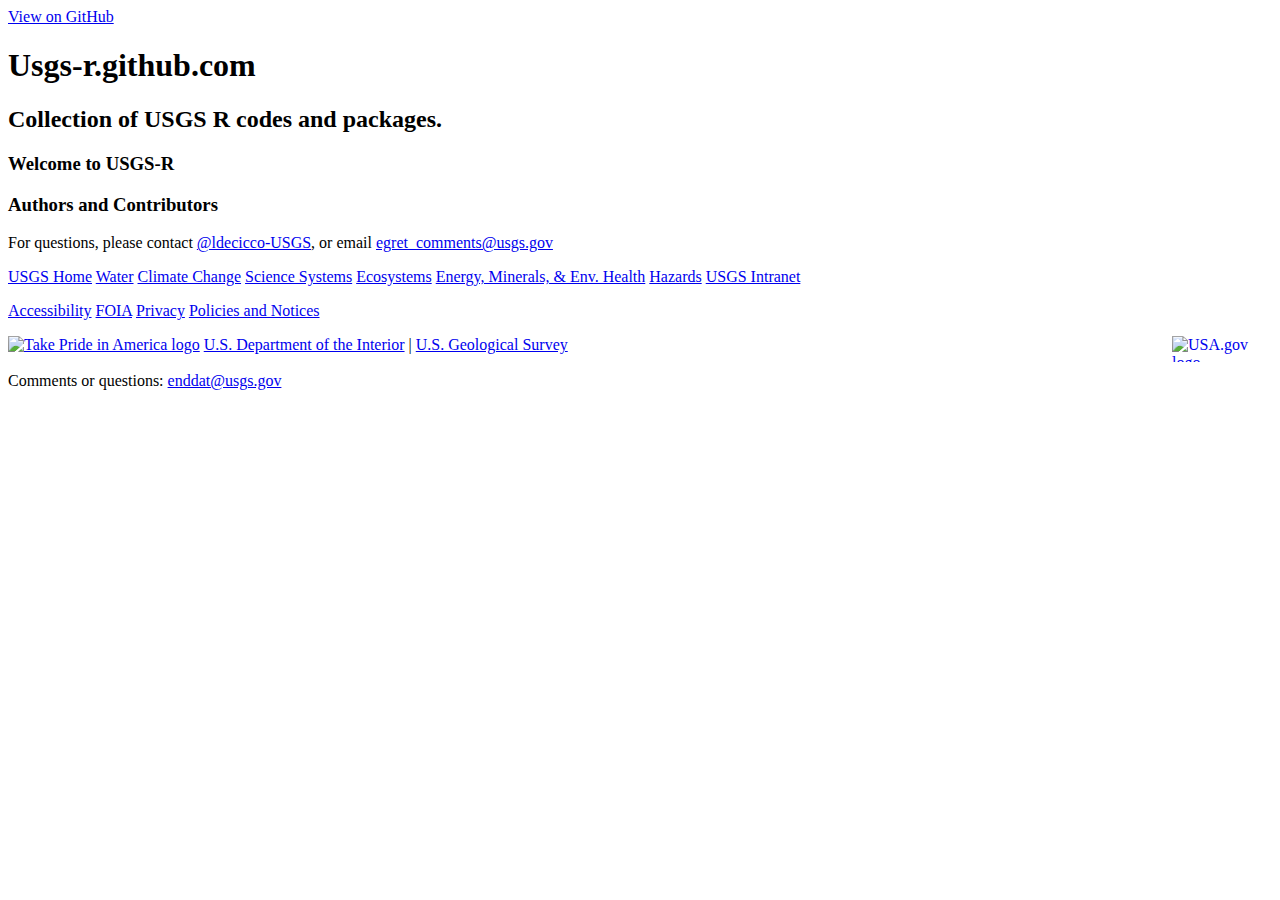
==== index.html @ cde2490f "Initial edits." ====
<!DOCTYPE html>
<html>

  <head>
    <meta charset='utf-8' />
    <meta http-equiv="X-UA-Compatible" content="chrome=1" />
    <meta name="description" content="Usgs-r.github.com : Collection of USGS R codes and packages." />

    <link rel="stylesheet" type="text/css" media="screen" href="stylesheets/stylesheet.css">

    <title>Usgs-r.github.com</title>
  </head>

  <body>

    <!-- HEADER -->
    <div id="header_wrap" class="outer">
        <header class="inner">
          <a id="forkme_banner" href="https://github.com/USGS-R">View on GitHub</a>

          <h1 id="project_title">Usgs-r.github.com</h1>
          <h2 id="project_tagline">Collection of USGS R codes and packages.</h2>

        </header>
    </div>

    <!-- MAIN CONTENT -->
    <div id="main_content_wrap" class="outer">
      <section id="main_content" class="inner">
        <h3>Welcome to USGS-R</h3>


<h3>Authors and Contributors</h3>

<p>For questions, please contact <a href="https://github.com/ldecicco-USGS" class="user-mention">@ldecicco-USGS</a>, or email <a href="mailto:egret_comments@usgs.gov">egret_comments@usgs.gov</a></p>

		</section>
	</div>
<div id="linksfooterbar">
   <!-- <p id="usgsfooterbar">-->
	<a href="http://www.usgs.gov/" title="USGS Home page.">USGS Home</a>
	<a href="http://water.usgs.gov/" title="USGS Water Resources of the United States">Water</a>
	<a href="http://www.usgs.gov/climate_landuse/" title="USGS Climate and Land Use Change">Climate Change</a>
	<a href="http://www.usgs.gov/core_science_systems/" title="USGS Core Science Systems">Science Systems</a>
	<a href="http://www.usgs.gov/ecosystems/" title="USGS Ecosystems">Ecosystems</a>
	<a href="http://www.usgs.gov/resources_envirohealth/" title="USGS Energy, Minerals, and Environmental Health">Energy, Minerals, &amp; Env. Health</a>
	<a href="http://www.usgs.gov/natural_hazards/" title="USGS Natural Hazards">Hazards</a>
	<a href="http://internal.usgs.gov/" title="USGS Intranet home page">USGS Intranet</a>
   <!-- </p>-->
</div>
<div id="usgsfooter">
      <p id="usgsfooterbar">
        <a href="http://www.usgs.gov/accessibility.html" title="Accessibility Policy (Section 508)">Accessibility</a>
        <a href="http://www.usgs.gov/foia/" title="Freedom of Information Act">FOIA</a>
        <a href="http://www.usgs.gov/privacy.html" title="Privacy policies of the U.S. Geological Survey.">Privacy</a>
        <a href="http://www.usgs.gov/policies_notices.html" title="Policies and notices that govern information posted on USGS Web sites.">Policies and Notices</a>
      </p>

      <p id="usgsfootertext">
        <a href="http://www.takepride.gov/"><img src="http://www.usgs.gov/images/footer_graphic_takePride.jpg" alt="Take Pride in America logo" title="Take Pride in America Home Page" width="60" height="58"/></a>
	<a href="http://firstgov.gov/"><img src="http://www.usgs.gov/images/footer_graphic_usagov.jpg" alt="USA.gov logo" width="90" height="26" style="float: right; margin-right: 10px;" title="USAGov: Government Made Easy."/></a>
        <a href="http://www.doi.gov/">U.S. Department of the Interior</a> |
        <a href="http://www.usgs.gov/">U.S. Geological Survey</a><br />
        <br />

<!--        Page Contact Information: <a href="http://water.usgs.gov/user_feedback_form.html">Water Webserver Team</a><br />-->
        Comments or questions: <a href="mailto:enddat@usgs.gov" title="Opens an email client.">enddat@usgs.gov</a><br />

      </p>
</div>


  </body>
</html>
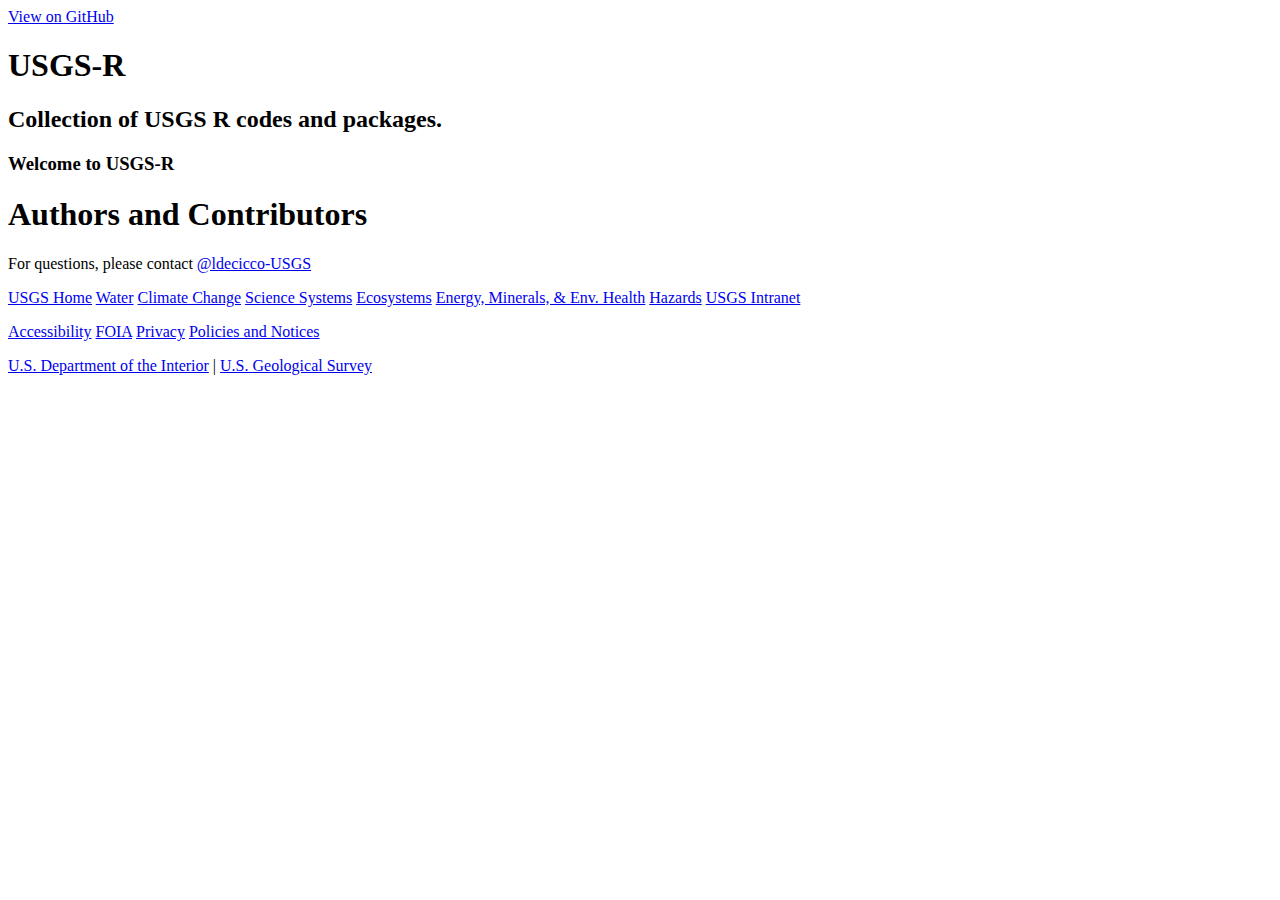
==== commit 857f879a: "Took out image." ====
--- a/index.html
+++ b/index.html
@@ -7,8 +7,11 @@
     <meta name="description" content="Usgs-r.github.com : Collection of USGS R codes and packages." />
 
     <link rel="stylesheet" type="text/css" media="screen" href="stylesheets/stylesheet.css">
-
-    <title>Usgs-r.github.com</title>
+	<link href="http://www.usgs.gov/styles/common.css" rel="stylesheet" type="text/css">
+	<link href="http://www.usgs.gov/frameworkfiles/styles/custom.css" rel="stylesheet" type="text/css">
+	<link href="http://www.usgs.gov/frameworkfiles/styles/framework.css" rel="stylesheet" type="text/css">
+	<link rel="shortcut icon" type="image/ico" href="images/favicon.ico">
+    <title>USGS-R</title>
   </head>
 
   <body>
@@ -18,7 +21,7 @@
         <header class="inner">
           <a id="forkme_banner" href="https://github.com/USGS-R">View on GitHub</a>
 
-          <h1 id="project_title">Usgs-r.github.com</h1>
+          <h1 id="project_title">USGS-R</h1>
           <h2 id="project_tagline">Collection of USGS R codes and packages.</h2>
 
         </header>
@@ -30,14 +33,14 @@
         <h3>Welcome to USGS-R</h3>
 
 
-<h3>Authors and Contributors</h3>
+<h1>Authors and Contributors</h1>
 
-<p>For questions, please contact <a href="https://github.com/ldecicco-USGS" class="user-mention">@ldecicco-USGS</a>, or email <a href="mailto:egret_comments@usgs.gov">egret_comments@usgs.gov</a></p>
+<p>For questions, please contact <a href="https://github.com/ldecicco-USGS" class="user-mention">@ldecicco-USGS</a>
 
 		</section>
 	</div>
 <div id="linksfooterbar">
-   <!-- <p id="usgsfooterbar">-->
+   <p id="usgsfooterbar">
 	<a href="http://www.usgs.gov/" title="USGS Home page.">USGS Home</a>
 	<a href="http://water.usgs.gov/" title="USGS Water Resources of the United States">Water</a>
 	<a href="http://www.usgs.gov/climate_landuse/" title="USGS Climate and Land Use Change">Climate Change</a>
@@ -46,7 +49,7 @@
 	<a href="http://www.usgs.gov/resources_envirohealth/" title="USGS Energy, Minerals, and Environmental Health">Energy, Minerals, &amp; Env. Health</a>
 	<a href="http://www.usgs.gov/natural_hazards/" title="USGS Natural Hazards">Hazards</a>
 	<a href="http://internal.usgs.gov/" title="USGS Intranet home page">USGS Intranet</a>
-   <!-- </p>-->
+   </p>
 </div>
 <div id="usgsfooter">
       <p id="usgsfooterbar">
@@ -57,15 +60,10 @@
       </p>
 
       <p id="usgsfootertext">
-        <a href="http://www.takepride.gov/"><img src="http://www.usgs.gov/images/footer_graphic_takePride.jpg" alt="Take Pride in America logo" title="Take Pride in America Home Page" width="60" height="58"/></a>
-	<a href="http://firstgov.gov/"><img src="http://www.usgs.gov/images/footer_graphic_usagov.jpg" alt="USA.gov logo" width="90" height="26" style="float: right; margin-right: 10px;" title="USAGov: Government Made Easy."/></a>
+       <!-- <a href="http://www.takepride.gov/"><img src="http://www.usgs.gov/images/footer_graphic_takePride.jpg" alt="Take Pride in America logo" title="Take Pride in America Home Page" style="float: right; margin-right: 10px;" width="60" height="58"/></a>
+	<a href="http://firstgov.gov/"><img src="http://www.usgs.gov/images/footer_graphic_usagov.jpg" alt="USA.gov logo" width="90" height="26" style="float: right; margin-right: 10px;" title="USAGov: Government Made Easy."/></a>-->
         <a href="http://www.doi.gov/">U.S. Department of the Interior</a> |
         <a href="http://www.usgs.gov/">U.S. Geological Survey</a><br />
-        <br />
-
-<!--        Page Contact Information: <a href="http://water.usgs.gov/user_feedback_form.html">Water Webserver Team</a><br />-->
-        Comments or questions: <a href="mailto:enddat@usgs.gov" title="Opens an email client.">enddat@usgs.gov</a><br />
-
       </p>
 </div>
 
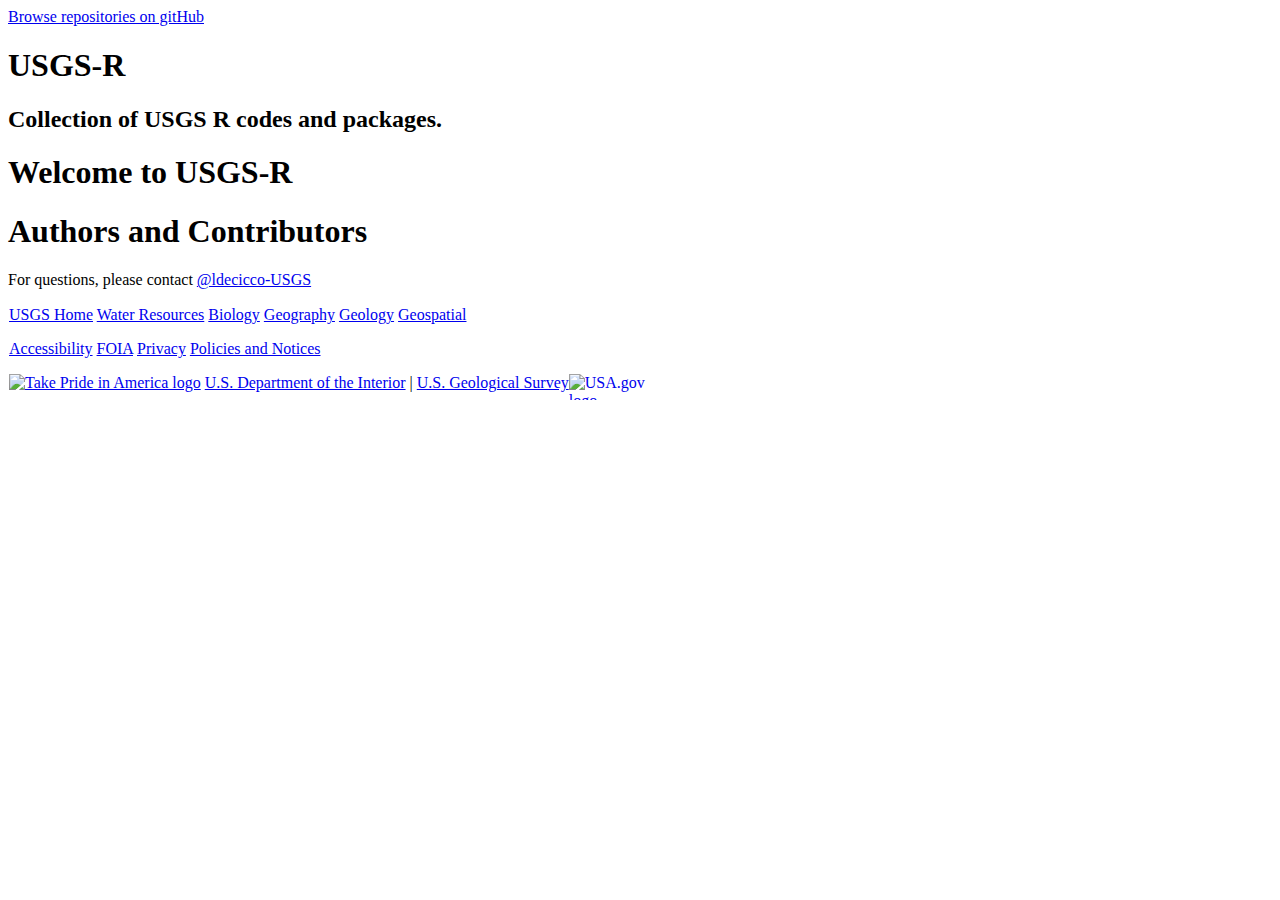
==== commit 58cd4311: "Testing some formatting." ====
--- a/index.html
+++ b/index.html
@@ -19,7 +19,7 @@
     <!-- HEADER -->
     <div id="header_wrap" class="outer">
         <header class="inner">
-          <a id="forkme_banner" href="https://github.com/USGS-R">View on GitHub</a>
+          <a id="forkme_banner" href="https://github.com/USGS-R">Browse repositories on gitHub</a>
 
           <h1 id="project_title">USGS-R</h1>
           <h2 id="project_tagline">Collection of USGS R codes and packages.</h2>
@@ -30,42 +30,53 @@
     <!-- MAIN CONTENT -->
     <div id="main_content_wrap" class="outer">
       <section id="main_content" class="inner">
-        <h3>Welcome to USGS-R</h3>
+        <h1>Welcome to USGS-R</h1>
 
 
-<h1>Authors and Contributors</h1>
+        <h1>Authors and Contributors</h1>
 
 <p>For questions, please contact <a href="https://github.com/ldecicco-USGS" class="user-mention">@ldecicco-USGS</a>
 
 		</section>
 	</div>
-<div id="linksfooterbar">
-   <p id="usgsfooterbar">
-	<a href="http://www.usgs.gov/" title="USGS Home page.">USGS Home</a>
-	<a href="http://water.usgs.gov/" title="USGS Water Resources of the United States">Water</a>
-	<a href="http://www.usgs.gov/climate_landuse/" title="USGS Climate and Land Use Change">Climate Change</a>
-	<a href="http://www.usgs.gov/core_science_systems/" title="USGS Core Science Systems">Science Systems</a>
-	<a href="http://www.usgs.gov/ecosystems/" title="USGS Ecosystems">Ecosystems</a>
-	<a href="http://www.usgs.gov/resources_envirohealth/" title="USGS Energy, Minerals, and Environmental Health">Energy, Minerals, &amp; Env. Health</a>
-	<a href="http://www.usgs.gov/natural_hazards/" title="USGS Natural Hazards">Hazards</a>
-	<a href="http://internal.usgs.gov/" title="USGS Intranet home page">USGS Intranet</a>
-   </p>
+	
+<table id="contenttable" cellspacing="0">
+    <!--DWLayoutTable-->
+    <tr>
+        <td width="100%" height="16" valign="top">
+        
+	<!-- BEGIN USGS Footer Template -->
+	<div id="linksfooterbar">
+	<a href="http://www.usgs.gov/" title="USGS Home page">USGS Home</a>
+	<a href="http://water.usgs.gov/" title="USGS Water Resources Discipline">Water Resources</a>
+	<a href="http://biology.usgs.gov/" title="USGS Biological Resources Discipline">Biology</a>
+	<a href="http://geography.usgs.gov/" title="USGS Geography Discipline">Geography</a>
+	<a href="http://geology.usgs.gov/index.htm" title="USGS Geology Discipline">Geology</a>
+	<a href="http://www.usgs.gov/ngpo/" title="USGS National Geospatial Program Office">Geospatial</a>
 </div>
-<div id="usgsfooter">
-      <p id="usgsfooterbar">
-        <a href="http://www.usgs.gov/accessibility.html" title="Accessibility Policy (Section 508)">Accessibility</a>
-        <a href="http://www.usgs.gov/foia/" title="Freedom of Information Act">FOIA</a>
-        <a href="http://www.usgs.gov/privacy.html" title="Privacy policies of the U.S. Geological Survey.">Privacy</a>
-        <a href="http://www.usgs.gov/policies_notices.html" title="Policies and notices that govern information posted on USGS Web sites.">Policies and Notices</a>
-      </p>
+	<div id="usgsfooter" class="outer">
 
-      <p id="usgsfootertext">
-       <!-- <a href="http://www.takepride.gov/"><img src="http://www.usgs.gov/images/footer_graphic_takePride.jpg" alt="Take Pride in America logo" title="Take Pride in America Home Page" style="float: right; margin-right: 10px;" width="60" height="58"/></a>
-	<a href="http://firstgov.gov/"><img src="http://www.usgs.gov/images/footer_graphic_usagov.jpg" alt="USA.gov logo" width="90" height="26" style="float: right; margin-right: 10px;" title="USAGov: Government Made Easy."/></a>-->
-        <a href="http://www.doi.gov/">U.S. Department of the Interior</a> |
-        <a href="http://www.usgs.gov/">U.S. Geological Survey</a><br />
-      </p>
-</div>
+	<p id="usgsfooterbar">
+		<a href="http://www.usgs.gov/laws/accessibility.html" title="Accessibility Policy (Section 508)">Accessibility</a>
+		<a href="http://www.usgs.gov/foia/" title="Freedom of Information Act">FOIA</a>
+		<a href="http://www.usgs.gov/laws/privacy.html" title="Privacy policies of the U.S. Geological Survey.">Privacy</a>
+		<a href="http://www.usgs.gov/laws/policies_notices.html" title="Policies and notices that govern information posted on USGS Web sites.">Policies and Notices</a>
+	</p>
+
+		<p id="usgsfootertext">
+			<a href="http://www.takepride.gov/"><img src="http://www.usgs.gov/images/footer_graphic_takePride.jpg" alt="Take Pride in America logo" title="Take Pride in America Home Page" width="60" height="58" /></a>
+		<a href="http://usa.gov/"><img src="http://www.usgs.gov/images/footer_graphic_usagov.jpg" alt="USA.gov logo" width="90" height="26" style="float: right; margin-right: 10px;" title="USAGov: Government Made Easy." /></a>
+			<a href="http://www.doi.gov/">U.S. Department of the Interior</a> |
+			<a href="http://www.usgs.gov/">U.S. Geological Survey</a><br />
+	
+		</p>
+
+	</div>
+	<!-- END USGS Footer Template -->
+
+</td>
+    </tr>
+</table>
 
 
   </body>
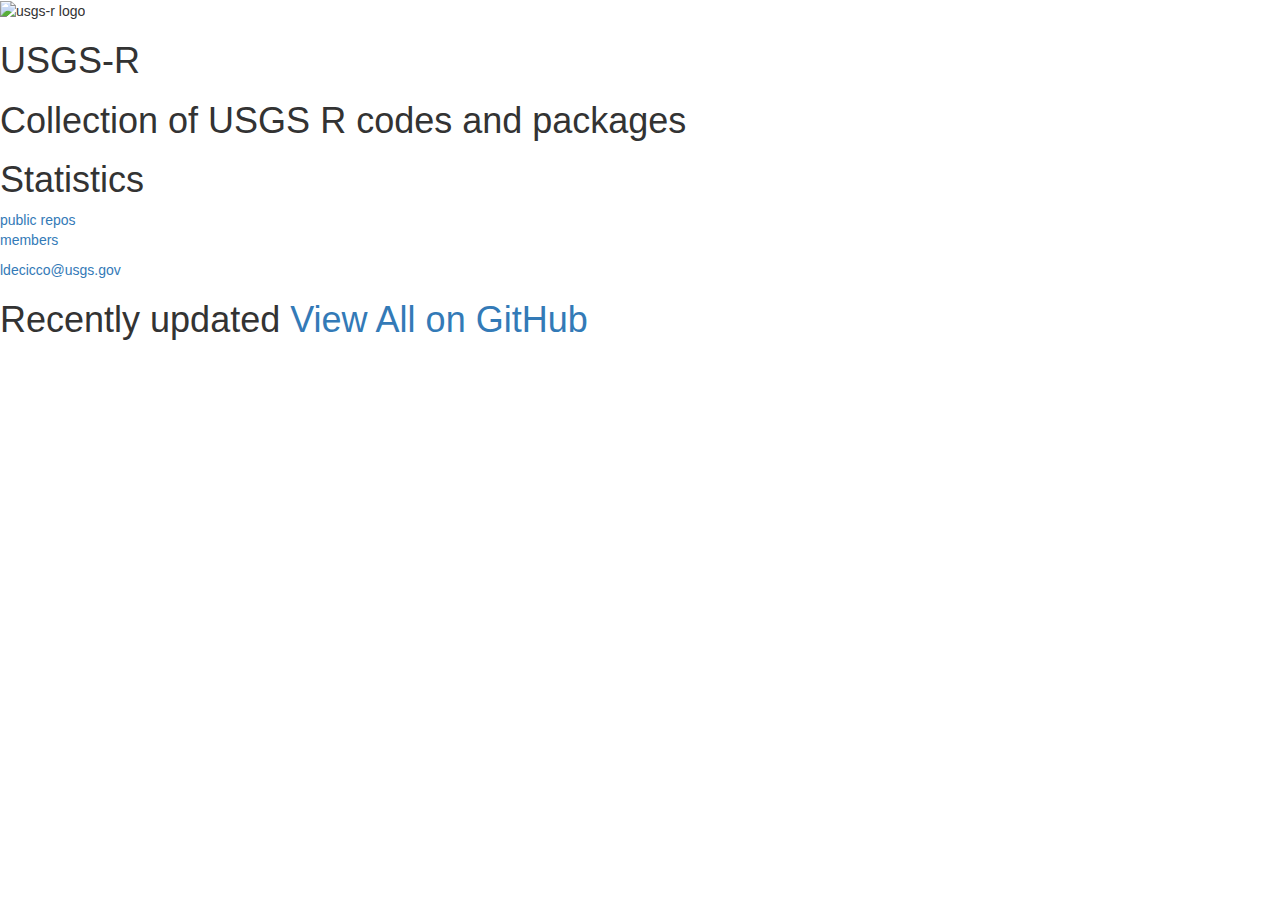
==== commit 3910e5e6: "Merge pull request #9 from ldecicco-USGS/master" ====
--- a/index.html
+++ b/index.html
@@ -1,83 +1,343 @@
-<!DOCTYPE html>
+<!doctype html>
 <html>
-
-  <head>
-    <meta charset='utf-8' />
+<head>
+ <meta charset='utf-8' />
     <meta http-equiv="X-UA-Compatible" content="chrome=1" />
     <meta name="description" content="Usgs-r.github.com : Collection of USGS R codes and packages." />
-
-    <link rel="stylesheet" type="text/css" media="screen" href="stylesheets/stylesheet.css">
-	<link href="http://www.usgs.gov/styles/common.css" rel="stylesheet" type="text/css">
-	<link href="http://www.usgs.gov/frameworkfiles/styles/custom.css" rel="stylesheet" type="text/css">
-	<link href="http://www.usgs.gov/frameworkfiles/styles/framework.css" rel="stylesheet" type="text/css">
+    
+    
+  
+  <link href="stylesheets/reset.css" rel="stylesheet" type="text/css">
+  <link href="stylesheets/grid.css" rel="stylesheet" type="text/css">
+  <link href="stylesheets/style.css" rel="stylesheet" type="text/css">
+  
+  
 	<link rel="shortcut icon" type="image/ico" href="images/favicon.ico">
+ 
     <title>USGS-R</title>
-  </head>
-
-  <body>
-
-    <!-- HEADER -->
-    <div id="header_wrap" class="outer">
-        <header class="inner">
-          <a id="forkme_banner" href="https://github.com/USGS-R">Browse repositories on gitHub</a>
-
-          <h1 id="project_title">USGS-R</h1>
-          <h2 id="project_tagline">Collection of USGS R codes and packages.</h2>
-
-        </header>
-    </div>
-
-    <!-- MAIN CONTENT -->
-    <div id="main_content_wrap" class="outer">
-      <section id="main_content" class="inner">
-        <h1>Welcome to USGS-R</h1>
-
-
-        <h1>Authors and Contributors</h1>
-
-<p>For questions, please contact <a href="https://github.com/ldecicco-USGS" class="user-mention">@ldecicco-USGS</a>
-
-		</section>
-	</div>
+    
+    <link rel="stylesheet" href="http://ajax.googleapis.com/ajax/libs/jqueryui/1.8.9/themes/base/jquery-ui.css" type="text/css" media="all" /> 
+    <script src="http://ajax.aspnetcdn.com/ajax/jQuery/jquery-1.5.min.js" type="text/javascript"></script>
+    <script src="http://ajax.googleapis.com/ajax/libs/jqueryui/1.8.9/jquery-ui.min.js" type="text/javascript"></script>
+    
+    <!-- Latest compiled and minified CSS -->
+    <link rel="stylesheet" href="//maxcdn.bootstrapcdn.com/bootstrap/3.2.0/css/bootstrap.min.css">
+    
+    <!-- Optional theme -->
+    <link rel="stylesheet" href="//maxcdn.bootstrapcdn.com/bootstrap/3.2.0/css/bootstrap-theme.min.css">
+    
+    <!-- Latest compiled and minified JavaScript -->
+    <script src="//maxcdn.bootstrapcdn.com/bootstrap/3.2.0/js/bootstrap.min.js"></script>
+    
+    <script src="javascripts/strftime.js" type="text/javascript"></script>
+    
+    <script type="text/javascript">
 	
-<table id="contenttable" cellspacing="0">
-    <!--DWLayoutTable-->
-    <tr>
-        <td width="100%" height="16" valign="top">
-        
-	<!-- BEGIN USGS Footer Template -->
-	<div id="linksfooterbar">
-	<a href="http://www.usgs.gov/" title="USGS Home page">USGS Home</a>
-	<a href="http://water.usgs.gov/" title="USGS Water Resources Discipline">Water Resources</a>
-	<a href="http://biology.usgs.gov/" title="USGS Biological Resources Discipline">Biology</a>
-	<a href="http://geography.usgs.gov/" title="USGS Geography Discipline">Geography</a>
-	<a href="http://geology.usgs.gov/index.htm" title="USGS Geology Discipline">Geology</a>
-	<a href="http://www.usgs.gov/ngpo/" title="USGS National Geospatial Program Office">Geospatial</a>
-</div>
-	<div id="usgsfooter" class="outer">
-
-	<p id="usgsfooterbar">
-		<a href="http://www.usgs.gov/laws/accessibility.html" title="Accessibility Policy (Section 508)">Accessibility</a>
-		<a href="http://www.usgs.gov/foia/" title="Freedom of Information Act">FOIA</a>
-		<a href="http://www.usgs.gov/laws/privacy.html" title="Privacy policies of the U.S. Geological Survey.">Privacy</a>
-		<a href="http://www.usgs.gov/laws/policies_notices.html" title="Policies and notices that govern information posted on USGS Web sites.">Policies and Notices</a>
-	</p>
-
-		<p id="usgsfootertext">
-			<a href="http://www.takepride.gov/"><img src="http://www.usgs.gov/images/footer_graphic_takePride.jpg" alt="Take Pride in America logo" title="Take Pride in America Home Page" width="60" height="58" /></a>
-		<a href="http://usa.gov/"><img src="http://www.usgs.gov/images/footer_graphic_usagov.jpg" alt="USA.gov logo" width="90" height="26" style="float: right; margin-right: 10px;" title="USAGov: Government Made Easy." /></a>
-			<a href="http://www.doi.gov/">U.S. Department of the Interior</a> |
-			<a href="http://www.usgs.gov/">U.S. Geological Survey</a><br />
-	
-		</p>
-
-	</div>
-	<!-- END USGS Footer Template -->
-
-</td>
-    </tr>
-</table>
-
-
-  </body>
+    
+    (function ($, undefined) {
+
+      // Put custom repo URL's in this object, keyed by repo name.
+      var repoUrls = {
+        
+      };
+
+      function repoUrl(repo) {
+        return repoUrls[repo.name] || repo.html_url;
+      }
+
+      // Put custom repo descriptions in this object, keyed by repo name.
+      var repoDescriptions = {
+        "bootstrap": "An HTML, CSS, and JS toolkit designed to kickstart development of webapps and sites",
+        "naggati2": "A protocol builder for Netty using Scala 2.8"
+      };
+
+      function repoDescription(repo) {
+        return repoDescriptions[repo.name] || repo.description;
+      }
+
+      function addRecentlyUpdatedRepo(repo) {
+        var $item = $("<li>");
+
+        var $name = $("<a>").attr("href", repo.html_url).text(repo.name);
+        $item.append($("<span>").addClass("name").append($name));
+
+        var $time = $("<a>").attr("href", repo.html_url + "/commits").text(strftime("%h %e, %Y", repo.pushed_at));
+        $item.append($("<span>").addClass("time").append($time));
+
+        $item.append('<span class="bullet">&sdot;</span>');
+
+        var $watchers = $("<a>").attr("href", repo.html_url + "/watchers").text(repo.watchers + " watchers");
+        $item.append($("<span>").addClass("watchers").append($watchers));
+
+        $item.append('<span class="bullet">&sdot;</span>');
+
+        var $forks = $("<a>").attr("href", repo.html_url + "/network").text(repo.forks + " forks");
+        $item.append($("<span>").addClass("forks").append($forks));
+
+        $item.appendTo("#recently-updated-repos");
+      }
+
+      function addRepo(repo) {
+		if (repo && "R" === repo.language) {
+        var $item = $("<li>").addClass("repo grid-1 " + (repo.language || '').toLowerCase());
+        var $link = $("<a>").attr("href", repoUrl(repo)).appendTo($item);
+        $link.append($("<h2>").text(repo.name));
+        $link.append($("<h3>").text(repo.language));
+        $link.append($("<p>").text(repoDescription(repo)));
+        $item.appendTo("#repos");
+		  }
+      }
+
+      function addRepos(repos, page) {
+        repos = repos || [];
+        page = page || 1;
+
+        var uri = "https://api.github.com/orgs/usgs-r/repos?callback=?"
+                + "&per_page=100"
+                + "&page="+page;
+
+        $.getJSON(uri, function (result) {
+          if (result.data && result.data.length > 0) {
+            repos = repos.concat(result.data);
+            addRepos(repos, page + 1);
+          }
+          else {
+            $(function () {
+              $("#num-repos").text(repos.length);
+
+              // Convert pushed_at to Date.
+              $.each(repos, function (i, repo) {
+                repo.pushed_at = new Date(repo.pushed_at);
+
+                var weekHalfLife  = 1.146 * Math.pow(10, -9);
+
+                var pushDelta    = (new Date) - Date.parse(repo.pushed_at);
+                var createdDelta = (new Date) - Date.parse(repo.created_at);
+
+                var weightForPush = 1;
+                var weightForWatchers = 1.314 * Math.pow(10, 7);
+
+                repo.hotness = weightForPush * Math.pow(Math.E, -1 * weekHalfLife * pushDelta);
+                repo.hotness += weightForWatchers * repo.watchers / createdDelta;
+              });
+
+              // Sort by highest # of watchers.
+              repos.sort(function (a, b) {
+                if (a.hotness < b.hotness) return 1;
+                if (b.hotness < a.hotness) return -1;
+                return 0;
+              });
+
+              $.each(repos, function (i, repo) {
+                addRepo(repo);
+              });
+
+              // Sort by most-recently pushed to.
+              repos.sort(function (a, b) {
+                if (a.pushed_at < b.pushed_at) return 1;
+                if (b.pushed_at < a.pushed_at) return -1;
+                return 0;
+              });
+
+              $.each(repos.slice(0, 3), function (i, repo) {
+                addRecentlyUpdatedRepo(repo);
+              });
+            });
+          }
+        });
+      }
+      addRepos();
+
+      //get total number of Twitter members
+      function getNumMembers(page, numMembers) {
+        var page = page || 1;
+        var numMembers = numMembers || 0;
+        var membersUri = "https://api.github.com/orgs/usgs-r/members?callback=?"
+          + "&per_page=100"
+          + "&page="+page;
+
+        $.getJSON(membersUri, function (result) {
+          if (result.data && result.data.length > 0) {
+            numMembers += result.data.length;
+            getNumMembers(page+1, numMembers);
+          } else {
+            $(function () {
+              $("#num-members").text(numMembers);
+            });
+          }
+        });
+      }
+      getNumMembers();
+
+      function randomItem(array) {
+        return array[Math.floor(Math.random() * array.length)];
+      }
+
+      var $flyzone;
+
+      function flyzone() {
+        if (!$flyzone) {
+          $flyzone = $("<div>").attr("id", "flyzone").prependTo(document.body);
+        }
+
+        return $flyzone;
+      }
+
+      var sizes = ["smaller", "small", "medium", "large", "fat"];
+
+      var sizeDimensions = {
+        "smaller": 50,
+        "small": 80,
+        "medium": 130,
+        "large": 200,
+        "fat": 300
+      };
+
+      function randomOpacity(threshold) {
+        var opacity = Math.random();
+
+        while (opacity < threshold) {
+          opacity = Math.random();
+        }
+
+        return opacity;
+      }
+
+      function makeLarry(sizeName, speed) {
+        var size = sizeDimensions[sizeName];
+        var top = Math.floor((flyzone().height() - size) * Math.random());
+
+        var $img = $("<img>")
+          .addClass("larry size-" + sizeName)
+          .attr("src", "assets/larry.png")
+          .attr("width", size)
+          .attr("height", size)
+          .css({
+            position: "absolute",
+            opacity: randomOpacity(0.4),
+            top: top,
+            left: -size
+          });
+
+        $img.prependTo(flyzone());
+
+        var left = flyzone().width() + size;
+
+        $img.animate({left: left}, speed, function () {
+          $img.remove();
+          makeRandomLarry();
+        });
+
+        return $img;
+      }
+
+      function makeRandomLarry() {
+        var size = randomItem(sizes);
+        var speed = Math.floor(Math.random() * 20000) + 15000;
+        return makeLarry(size, speed);
+      }
+
+      $(function () {
+        $("#logo").click(function () {
+          makeRandomLarry();
+        });
+      });
+
+      var match = (/\blarry(=(\d+))?\b/i).exec(window.location.search);
+
+      if (match) {
+        var n = parseInt(match[2]) || 20;
+
+        $(function () {
+          for (var i = 0; i < n; ++i) {
+            setTimeout(makeRandomLarry, Math.random() * n * 500);
+          }
+        });
+      }
+    })(jQuery);
+    
+    </script>
+</head>
+
+<body>
+
+
+    <div id="wrapper" class="grid clearfix">
+    
+        <div id="main" class="grid-1">
+        
+        	<div id="logo_spot">
+            
+            	<img src="images/logo.png" alt="usgs-r logo"/>
+            
+            </div>
+        
+            <h1>USGS-R</h1>
+            
+            <h1>Collection of USGS R codes and packages</h1>
+        
+        </div><!--main-->
+        
+        <div class="grid grid-3">
+        
+        	<div id="statistics" class="grid-1 alpha header">
+            
+            	<h1>Statistics</h1>
+                <p>
+                <a href="https://github.com/USGS-R">
+                
+                	<span id="num-repos"></span>
+                	public repos
+                </a><br>
+                
+                <a href="https://github.com/orgs/USGS-R/people">
+                
+                	<span id="num-members"></span>
+                	members
+                </a>
+            	</p>
+                
+                <p class="email">
+                
+                	<a href="mailto:ldecicco@usgs.gov">ldecicco@usgs.gov</a>
+                
+                </p>
+            </div><!--statistics-->
+            
+            <div id="recently-updated" class="grid-2 omega header">
+            
+                <h1>
+                Recently updated
+                <a href="https://github.com/USGS-R">View All on GitHub</a>
+                </h1>
+            
+            	<ol id="recently-updated-repos">
+            
+
+            	</ol>
+            
+        	</div><!--recently-->
+        
+        </div><!--grid-3-->
+        
+        
+        
+        <ol id="repos">
+        
+        	
+        
+        </ol><!--repos-->
+        
+    </div><!--wrapper-->
+    
+     <script>
+	(function(i,s,o,g,r,a,m){i['GoogleAnalyticsObject']=r;i[r]=i[r]||function(){
+	(i[r].q=i[r].q||[]).push(arguments)},i[r].l=1*new Date();a=s.createElement(o),
+	m=s.getElementsByTagName(o)[0];a.async=1;a.src=g;m.parentNode.insertBefore(a,m)
+	})(window,document,'script','//www.google-analytics.com/analytics.js','ga');
+	ga('create', 'UA-53797708-4', 'auto');
+	ga('send', 'pageview');
+     </script>
+    
+</body>
 </html>
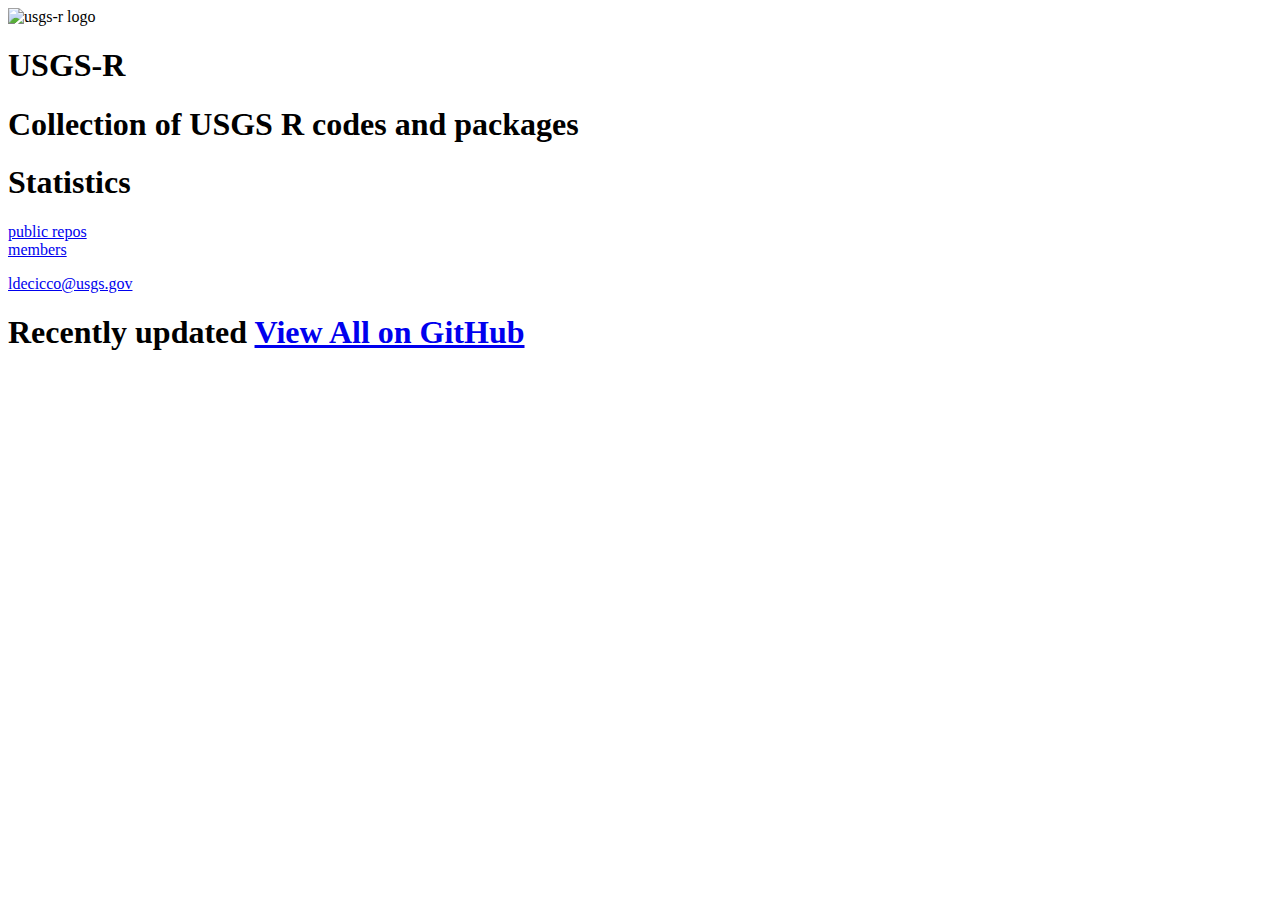
==== commit 9468193e: "removed bootstrap.css" ====
--- a/index.html
+++ b/index.html
@@ -4,15 +4,13 @@
  <meta charset='utf-8' />
     <meta http-equiv="X-UA-Compatible" content="chrome=1" />
     <meta name="description" content="Usgs-r.github.com : Collection of USGS R codes and packages." />
-    
-    
-  
-  <link href="stylesheets/reset.css" rel="stylesheet" type="text/css">
-  <link href="stylesheets/grid.css" rel="stylesheet" type="text/css">
-  <link href="stylesheets/style.css" rel="stylesheet" type="text/css">
+      
+    <link href="stylesheets/reset.css" rel="stylesheet" type="text/css">
+    <link href="stylesheets/grid.css" rel="stylesheet" type="text/css">
+    <link href="stylesheets/style.css" rel="stylesheet" type="text/css">
   
   
-	<link rel="shortcut icon" type="image/ico" href="images/favicon.ico">
+    <link rel="shortcut icon" type="image/ico" href="images/favicon.ico">
  
     <title>USGS-R</title>
     
@@ -20,9 +18,6 @@
     <script src="http://ajax.aspnetcdn.com/ajax/jQuery/jquery-1.5.min.js" type="text/javascript"></script>
     <script src="http://ajax.googleapis.com/ajax/libs/jqueryui/1.8.9/jquery-ui.min.js" type="text/javascript"></script>
     
-    <!-- Latest compiled and minified CSS -->
-    <link rel="stylesheet" href="//maxcdn.bootstrapcdn.com/bootstrap/3.2.0/css/bootstrap.min.css">
-    
     <!-- Optional theme -->
     <link rel="stylesheet" href="//maxcdn.bootstrapcdn.com/bootstrap/3.2.0/css/bootstrap-theme.min.css">
     
@@ -30,9 +25,16 @@
     <script src="//maxcdn.bootstrapcdn.com/bootstrap/3.2.0/js/bootstrap.min.js"></script>
     
     <script src="javascripts/strftime.js" type="text/javascript"></script>
+
+ 
+    <title>USGS-R</title>
+
     
     <script type="text/javascript">
 	
+	//Copyright 2012 Twitter, Inc.
+	
+	//Licensed under the Apache License, Version 2.0: http://www.apache.org/licenses/LICENSE-2.0
     
     (function ($, undefined) {
 
@@ -148,7 +150,7 @@
       }
       addRepos();
 
-      //get total number of Twitter members
+      //get total number of members of the USGS-R organization
       function getNumMembers(page, numMembers) {
         var page = page || 1;
         var numMembers = numMembers || 0;
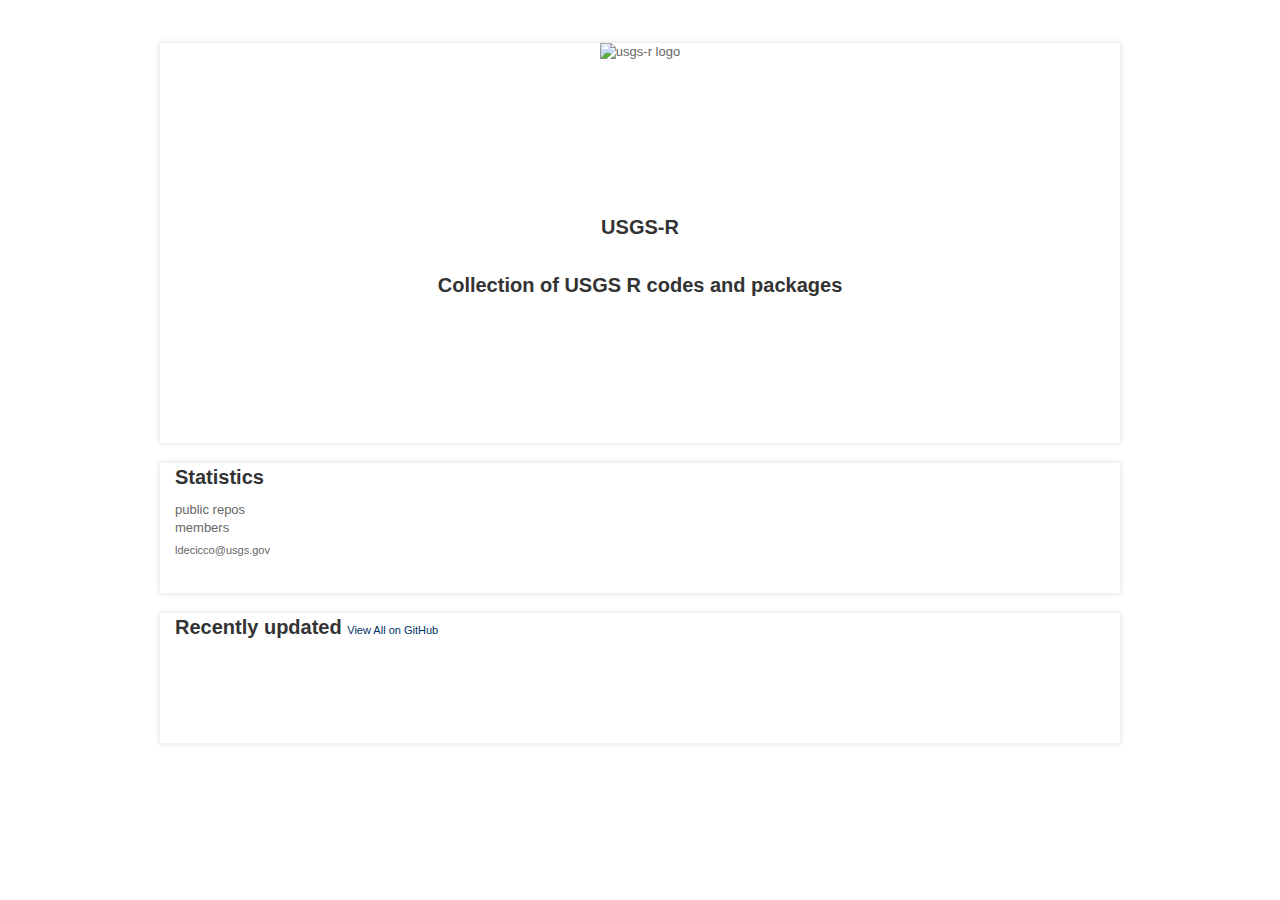
==== commit 37fe1a73: "Took out language filter." ====
--- a/index.html
+++ b/index.html
@@ -1,6 +1,9 @@
 <!doctype html>
 <html>
 <head>
+
+<!--===============NOTICE modified files found on twitter.github.com NOTICE===============-->
+
  <meta charset='utf-8' />
     <meta http-equiv="X-UA-Compatible" content="chrome=1" />
     <meta name="description" content="Usgs-r.github.com : Collection of USGS R codes and packages." />
@@ -58,6 +61,8 @@
       }
 
       function addRecentlyUpdatedRepo(repo) {
+		  
+		  //if (repo && "R" === repo.language) {
         var $item = $("<li>");
 
         var $name = $("<a>").attr("href", repo.html_url).text(repo.name);
@@ -77,17 +82,18 @@
         $item.append($("<span>").addClass("forks").append($forks));
 
         $item.appendTo("#recently-updated-repos");
+        
+      //}
       }
 
       function addRepo(repo) {
-		if (repo && "R" === repo.language) {
+		//if (repo && "R" === repo.language) {
         var $item = $("<li>").addClass("repo grid-1 " + (repo.language || '').toLowerCase());
         var $link = $("<a>").attr("href", repoUrl(repo)).appendTo($item);
         $link.append($("<h2>").text(repo.name));
-        $link.append($("<h3>").text(repo.language));
         $link.append($("<p>").text(repoDescription(repo)));
         $item.appendTo("#repos");
-		  }
+		  //}
       }
 
       function addRepos(repos, page) {
--- a/stylesheets/style.css
+++ b/stylesheets/style.css
@@ -0,0 +1,264 @@
+@charset "UTF-8";
+/* CSS Document */
+
+/*===============NOTICE modified files found on twitter.github.com NOTICE===============*/
+
+html {
+  background: url("bg.png") repeat;
+}
+
+body {
+  font: 13px "Helvetica Neue", Helvetica, Arial, sans-serif;
+  line-height: 1.4;
+  color: #666;
+  min-width: 960px;
+}
+
+#logo_spot{width:150px;
+			height:150px;
+			margin:0 auto;
+			margin-top:15px;
+			margin-bottom:-10px;}
+
+h1 {
+  font-weight: bold;
+  font-size: 20px;
+  color: #333;
+}
+
+h2 {
+  font-weight: bold;
+  font-size: 20px;
+  color: rgb(0,51,102);
+}
+
+a:link, a:visited {
+  color: rgb(0,51,102);
+  text-decoration: none;
+}
+
+a:hover {
+  text-decoration: underline;
+}
+
+#wrapper {
+  position: relative;
+  width: 960px;
+  margin: 0 auto;
+  padding: 20px 0;
+}
+
+#main {
+  height: 400px;
+  text-align: center;
+}
+
+#main, div.header, li.repo {
+  background: white;
+  background: rgba(255, 255, 255, 0.7);
+  -moz-box-shadow:    0px 0px 5px 1px rgba(0, 0, 0, 0.1);
+  -webkit-box-shadow: 0px 0px 5px 1px rgba(0, 0, 0, 0.1);
+  box-shadow:         0px 0px 5px 1px rgba(0, 0, 0, 0.1);
+  margin-bottom: 20px;
+}
+
+#main h1 {
+  margin: 30px 0;
+}
+
+#main h1, #main p {
+  margin-left: 15px;
+  margin-right: 15px;
+}
+
+#main p {
+  font-size: 11px;
+  line-height: 2;
+}
+
+#logo {
+  width: 190px;
+  height: 64px;
+  margin: 15px 0 0 15px;
+  background: url("logo.png");
+  text-indent: -99999px;
+}
+
+#logo h1 {
+  margin: 0;
+}
+
+div.header {
+  height: 130px;
+}
+
+div.header h1, div.header p {
+  margin: 10px 15px 0;
+}
+
+div.header h1 {
+  margin-bottom: 10px;
+}
+
+#num-repos, #num-members {
+  font-size: 14px;
+  font-weight: bold;
+  color: rgb(0,51,102);
+  line-height: 15px;
+}
+
+#statistics a:link, #statistics a:visited {
+  color: inherit;
+}
+
+#statistics p.email {
+  margin-top: 6px;
+  font-size: 11px;
+}
+
+#recently-updated h1 a {
+  font-weight: normal;
+  font-size: 11px;
+}
+
+#recently-updated-repos {
+  margin-left: 15px;
+}
+
+#recently-updated-repos li {
+  line-height: 1.5;
+}
+
+#recently-updated-repos li span {
+  display: inline-block;
+  padding: 0 1px;
+}
+
+#recently-updated-repos li span {
+  font-size: 11px;
+}
+
+#recently-updated-repos li span.name {
+  padding: 0 6px 0 0;
+  font-size: 13px;
+  color:rgb(0,51,102) !important;
+}
+
+#recently-updated-repos li span.time a,
+#recently-updated-repos li span.watchers a,
+#recently-updated-repos li span.forks a {
+  color: #999;
+}
+
+li.repo {
+  height: 250px;
+}
+
+li.repo > a {
+  display: block;
+  width: 100%;
+  height: 100%;
+  overflow: hidden;
+  text-decoration: none;
+  color: inherit;
+}
+
+li.repo a:hover {
+  background: #efefef;
+  background: rgba(0, 0, 0, 0.05);
+}
+
+li.repo h2, li.repo h3, li.repo p {
+  margin: 10px 15px;
+}
+
+li.repo h2 {
+  margin-bottom: 2px;
+  max-width: 160px;
+  overflow: hidden;
+}
+
+li.repo h3 {
+  font-size: 11px;
+  margin-top: 2px;
+  margin-bottom: 15px;
+  color: #999;
+}
+
+.repo:after {
+  content: '';
+  position: absolute;
+  right: 0;
+  top: 0;
+  width: 0;
+  height: 0;
+  border-bottom: 50px solid transparent;
+  border-left: 50px solid transparent;
+  border-right: 50px solid rgb(0,51,102);
+  pointer-events: none;
+}
+
+.repo.javascript:after {
+  border-right-color: #333;
+}
+
+.repo.scala:after {
+  border-right-color: #7ac9de;
+}
+
+.repo.ruby:after {
+  border-right-color: #cc1100;
+}
+
+.repo.java:after {
+  border-right-color: #cc8300;
+}
+
+.repo.python:after {
+  border-right-color: #6aad2d;
+}
+
+@keyframes small-swing { 0% { margin-top: 0px } 50% { margin-top: -10px } 100% { margin-top: 0px } }
+@-moz-keyframes small-swing { 0% { margin-top: 0px } 50% { margin-top: -10px } 100% { margin-top: 0px } }
+@-webkit-keyframes small-swing { 0% { margin-top: 0px } 50% { margin-top: -10px } 100% { margin-top: 0px } }
+@-ms-keyframes small-swing { 0% { margin-top: 0px } 50% { margin-top: -10px } 100% { margin-top: 0px } }
+
+@keyframes medium-swing { 0% { margin-top: 0px } 50% { margin-top: -20px } 100% { margin-top: 0px } }
+@-moz-keyframes medium-swing { 0% { margin-top: 0px } 50% { margin-top: -20px } 100% { margin-top: 0px } }
+@-webkit-keyframes medium-swing { 0% { margin-top: 0px } 50% { margin-top: -20px } 100% { margin-top: 0px } }
+@-ms-keyframes medium-swing { 0% { margin-top: 0px } 50% { margin-top: -20px } 100% { margin-top: 0px } }
+
+@keyframes large-swing { 0% { margin-top: 0px } 50% { margin-top: -40px } 100% { margin-top: 0px } }
+@-moz-keyframes large-swing { 0% { margin-top: 0px } 50% { margin-top: -40px } 100% { margin-top: 0px } }
+@-webkit-keyframes large-swing { 0% { margin-top: 0px } 50% { margin-top: -40px } 100% { margin-top: 0px } }
+@-ms-keyframes large-swing { 0% { margin-top: 0px } 50% { margin-top: -40px } 100% { margin-top: 0px } }
+
+.larry.size-smaller, .larry.size-small {
+  animation: small-swing 0.5s infinite ease-in-out;
+  -moz-animation: small-swing 0.5s infinite ease-in-out;
+  -webkit-animation: small-swing 0.5s infinite ease-in-out;
+  -ms-animation: small-swing 0.5s infinite ease-in-out;
+}
+
+.larry.size-medium, .larry.size-large {
+  animation: medium-swing 1.25s infinite ease-in-out;
+  -moz-animation: medium-swing 1.25s infinite ease-in-out;
+  -webkit-animation: medium-swing 1.25s infinite ease-in-out;
+  -ms-animation: medium-swing 1.25s infinite ease-in-out;
+}
+
+.larry.size-medium, .larry.size-fat {
+  animation: large-swing 1.5s infinite ease-in-out;
+  -moz-animation: large-swing 1.5s infinite ease-in-out;
+  -webkit-animation: large-swing 1.5s infinite ease-in-out;
+  -ms-animation: large-swing 1.5s infinite ease-in-out;
+}
+
+#flyzone {
+  position: fixed;
+  top: 0;
+  left: 0;
+  width: 100%;
+  height: 100%;
+  overflow: hidden;
+}